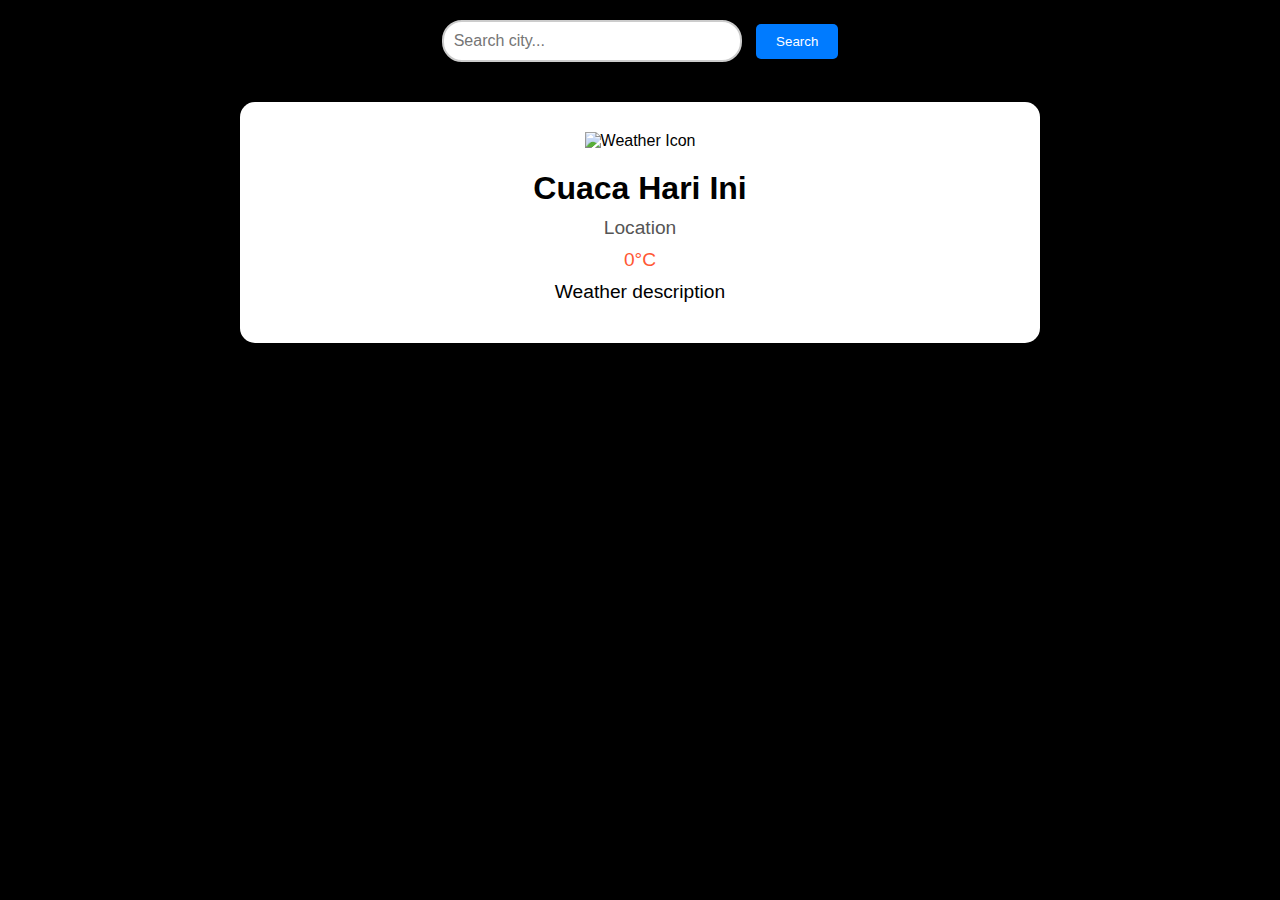
==== index.html @ 5a009dc9 "Rename Weather.html to index.html" ====
<!DOCTYPE html>
<html lang="en">
<head>
  <meta charset="UTF-8">
  <meta name="viewport" content="width=device-width, initial-scale=1.0">
  <title>SkyWave - Weather</title>
  <link rel="stylesheet" href="style.css">
  <script src="https://cdn.jsdelivr.net/npm/particles.js"></script>
</head>
<body>
  <div id="particles-js"></div>

  <!-- Search bar -->
  <div class="search-container">
    <input type="text" class="search-bar" placeholder="Search city..." id="cityInput">
    <button onclick="getWeather()">Search</button>
  </div>

  <!-- Weather Info -->
  <div class="container">
    <div class="weather-card">
      <img id="weather-icon" class="weather-icon" src="" alt="Weather Icon">
      <h2 id="weather-title">Cuaca Hari Ini</h2>
      <p id="location" class="location">Location</p>
      <p id="temp" class="temp">0°C</p>
      <p id="description">Weather description</p>
    </div>
  </div>

  <script src="script.js"></script>
  <script src="Main.js"></script>
</body>
</html>
---- style.css ----
/* Styling umum untuk body dan html */
body, html {
  margin: 0;
  padding: 0;
  height: 100%;
  overflow: hidden;
  font-family: 'Roboto', sans-serif;
}

/* Styling untuk partikel background */
#particles-js {
  width: 100%;
  height: 100vh;
  background-color: hsl(0, 0%, 0%);
  position: absolute;
  top: 0;
  left: 0;
  z-index: -1;
}

/* Styling untuk search bar */
.search-container {
  text-align: center;
  margin-top: 20px;
}

.search-bar {
  width: 300px;
  padding: 10px;
  font-size: 16px;
  border-radius: 20px;
  border: 2px solid #ccc;
  outline: none;
  box-sizing: border-box;
}

.search-bar:focus {
  border-color: #007bff;
}

button {
  padding: 10px 20px;
  margin-left: 10px;
  border-radius: 5px;
  background-color: #007bff;
  color: white;
  border: none;
  cursor: pointer;
}

/* Styling untuk container cuaca */
.container {
  width: 80%;
  max-width: 800px;
  margin: 0 auto;
  padding: 20px;
  text-align: center;
  position: relative;
  z-index: 1;
}

/* Styling untuk kartu cuaca */
.weather-card {
  background: #fff;
  border-radius: 15px;
  box-shadow: 0 4px 8px rgba(0, 0, 0, 0.1);
  padding: 30px;
  margin: 20px 0;
}

.weather-icon {
  width: 100px;
  height: auto;
  margin-bottom: 20px;
}

.weather-card h2 {
  margin: 0;
  font-size: 2em;
}

.weather-card p {
  font-size: 1.2em;
  margin: 10px 0;
}

.temp {
  font-size: 3em;
  color: #FF5733;
}

.location {
  font-size: 1.2em;
  color: #555;
}

/* Responsif untuk perangkat kecil */
@media screen and (max-width: 600px) {
  .search-bar {
    width: 80%;
  }
  .weather-card {
    padding: 20px;
  }
  .weather-icon {
    width: 80px;
  }
  .temp {
    font-size: 2.5em;
  }
  .location {
    font-size: 1em;
  }
}
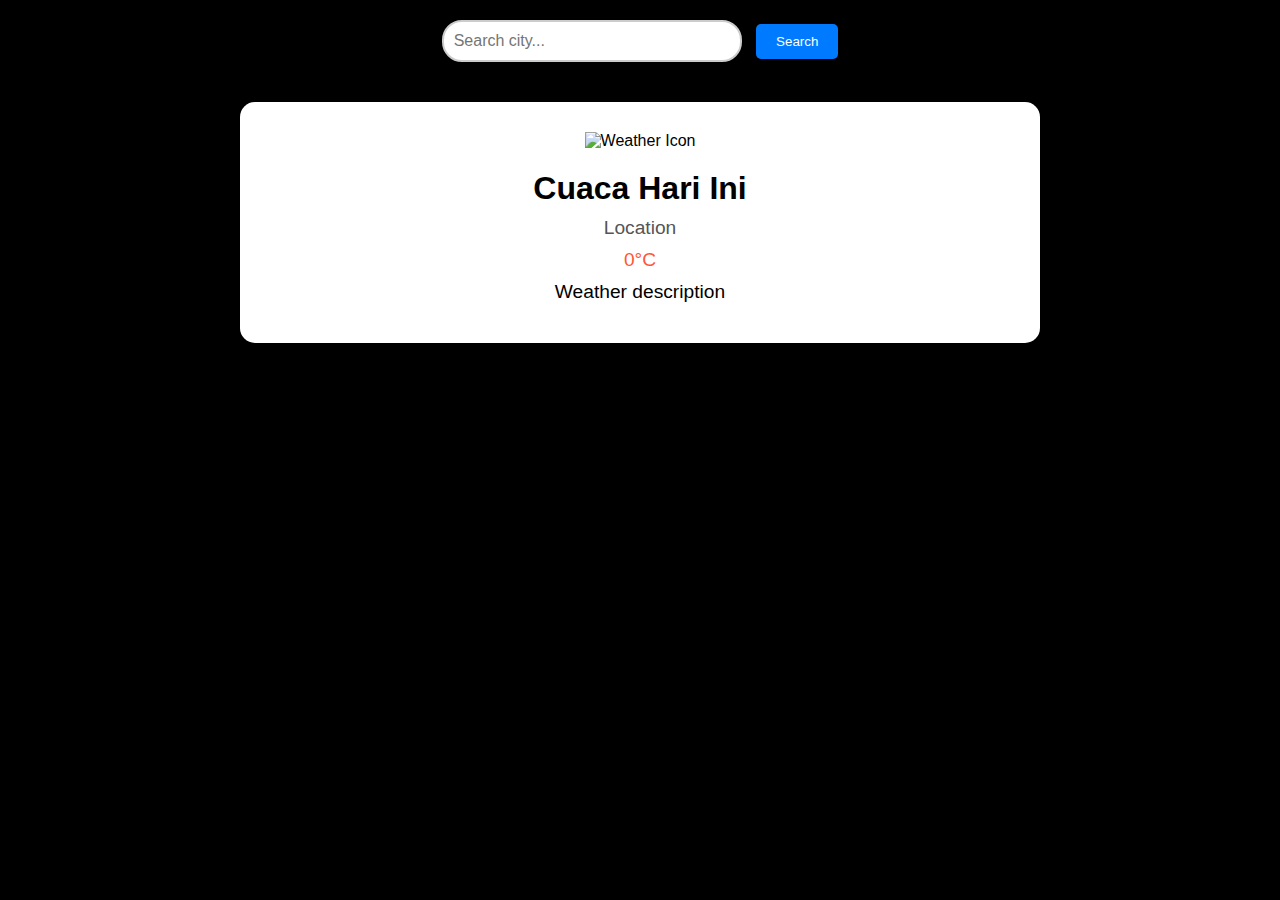
==== commit 3bbdeb47: "Rename Weather.html to index.html" ====
--- a/index.html
+++ b/index.html
@@ -8,7 +8,8 @@
   <script src="https://cdn.jsdelivr.net/npm/particles.js"></script>
 </head>
 <body>
-  <div id="particles-js"></div>
+ <div id="particles-js"></div>
+ <!--<img id="background" class="BackGroundS">-->
 
   <!-- Search bar -->
   <div class="search-container">
@@ -19,7 +20,7 @@
   <!-- Weather Info -->
   <div class="container">
     <div class="weather-card">
-      <img id="weather-icon" class="weather-icon" src="" alt="Weather Icon">
+      <img id="weather-icons" class="weather-icon" src="" alt="Weather Icon">
       <h2 id="weather-title">Cuaca Hari Ini</h2>
       <p id="location" class="location">Location</p>
       <p id="temp" class="temp">0°C</p>
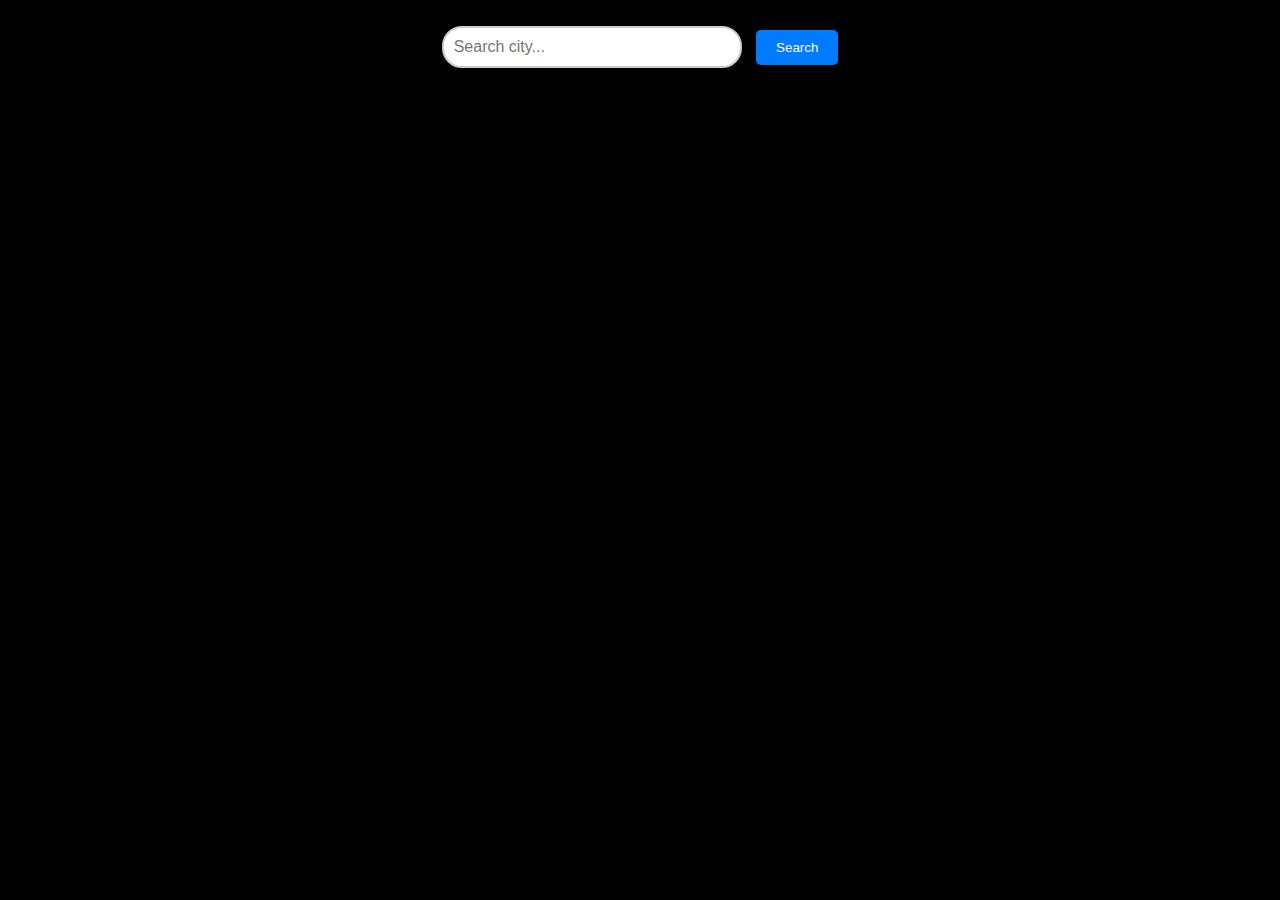
==== commit a9323246: "Update index.html" ====
--- a/index.html
+++ b/index.html
@@ -25,6 +25,7 @@
       <p id="location" class="location">Location</p>
       <p id="temp" class="temp">0°C</p>
       <p id="description">Weather description</p>
+        <h1 class="Pras">Made By Prasta</h1>
     </div>
   </div>
 
--- a/style.css
+++ b/style.css
@@ -5,6 +5,79 @@
   height: 100%;
   overflow: hidden;
   font-family: 'Roboto', sans-serif;
+}
+
+@media screen and (min-width: 1024px) {
+  .search-container {
+    width: 100%; /* Pastikan kontainer penuh */
+    text-align: center;
+    margin-top: 20px;
+  }
+
+  .search-bar {
+    width: 100%; /* Lebar penuh hanya di PC */
+    padding: 10px;
+    font-size: 16px;
+    border-radius: 20px;
+    border: 2px solid #ccc;
+    outline: none;
+    box-sizing: border-box;
+  }
+
+  .search-bar:focus {
+    border-color: #007bff;
+  }
+
+  button {
+    padding: 10px 20px;
+    margin-top: 10px;
+    border-radius: 5px;
+    background-color: #007bff;
+    color: white;
+    border: none;
+    cursor: pointer;
+  }
+}
+
+@media screen and (min-width: 1024px) {
+  .container {
+    display: flex;
+    flex-direction: column;
+    justify-content: center;
+    align-items: center;
+    height: 70vh;
+    width: 80vw;
+    margin: auto;
+  }
+
+  .weather-card {
+    flex: 1;
+    display: flex;
+    flex-direction: column;
+    justify-content: center;
+    align-items: center;
+    width: 100%;
+    height: 100%;
+  }
+
+  .search-bar {
+    height: 80%;
+    width: 30%;
+    font-size: 1.5em;
+  }
+
+  .weather-icon {
+    width: 20%;
+    height: auto;
+  }
+
+  .temp {
+    font-size: 5em;
+  }
+
+  .location, .weather-card p, .weather-card h2 {
+    font-size: 2em;
+  }
 }
 
 /* Styling untuk partikel background */
@@ -111,4 +184,8 @@
   .location {
     font-size: 1em;
   }
-}+}
+
+.container{
+  display: none;
+}
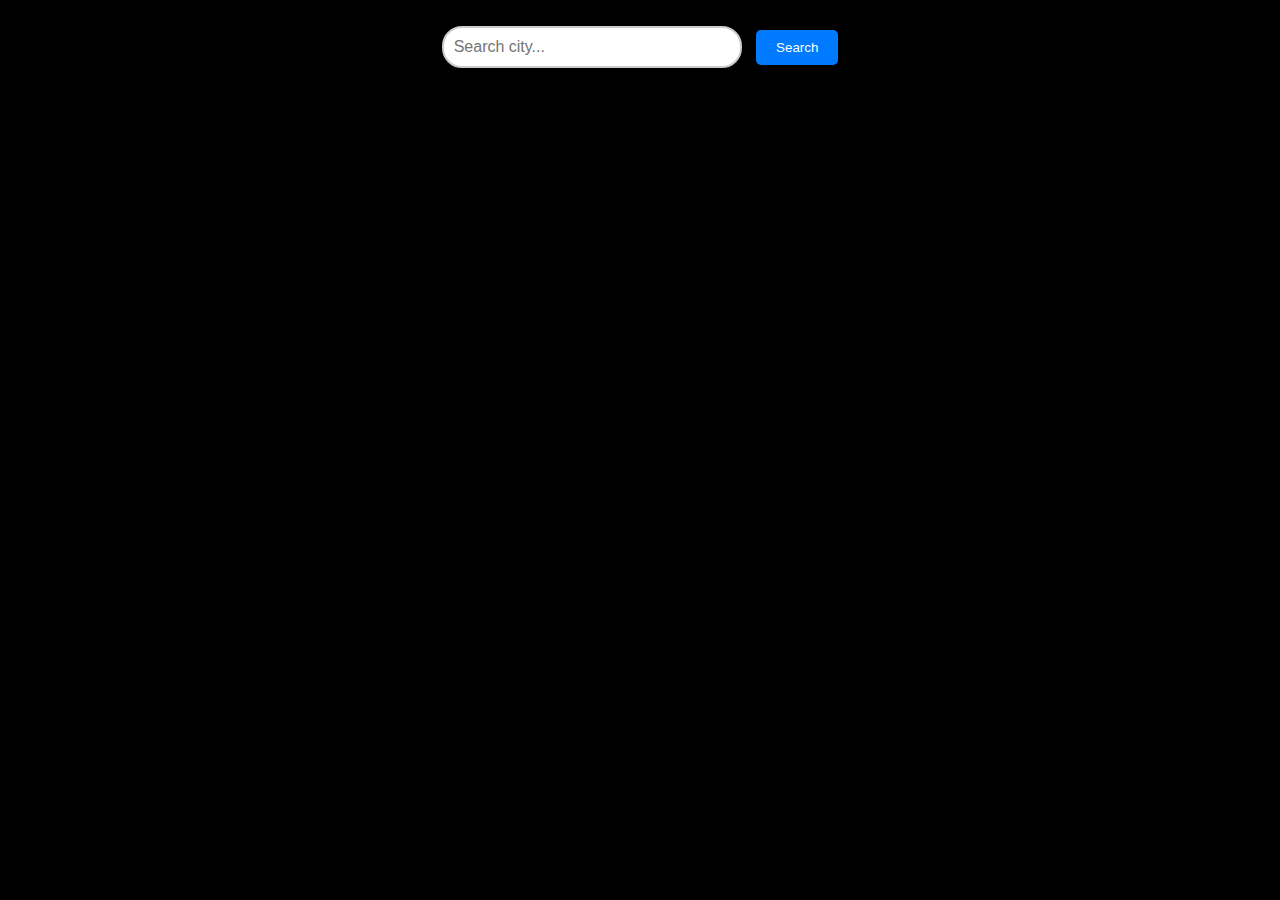
==== commit 389daac3: "Rename Weather.html to index.html" ====
--- a/index.html
+++ b/index.html
@@ -28,6 +28,14 @@
         <h1 class="Pras">Made By Prasta</h1>
     </div>
   </div>
+  
+  <div class="Cara">
+<h1>Cara Pakai:</h1>
+<h1>1. Masukan Nama Negara/Kota</h1>
+<h1>2. Lalu Pencet Tombol Search</h1>
+<h1>Selamat Mencoba</h1>
+  </div>
+
 
   <script src="script.js"></script>
   <script src="Main.js"></script>
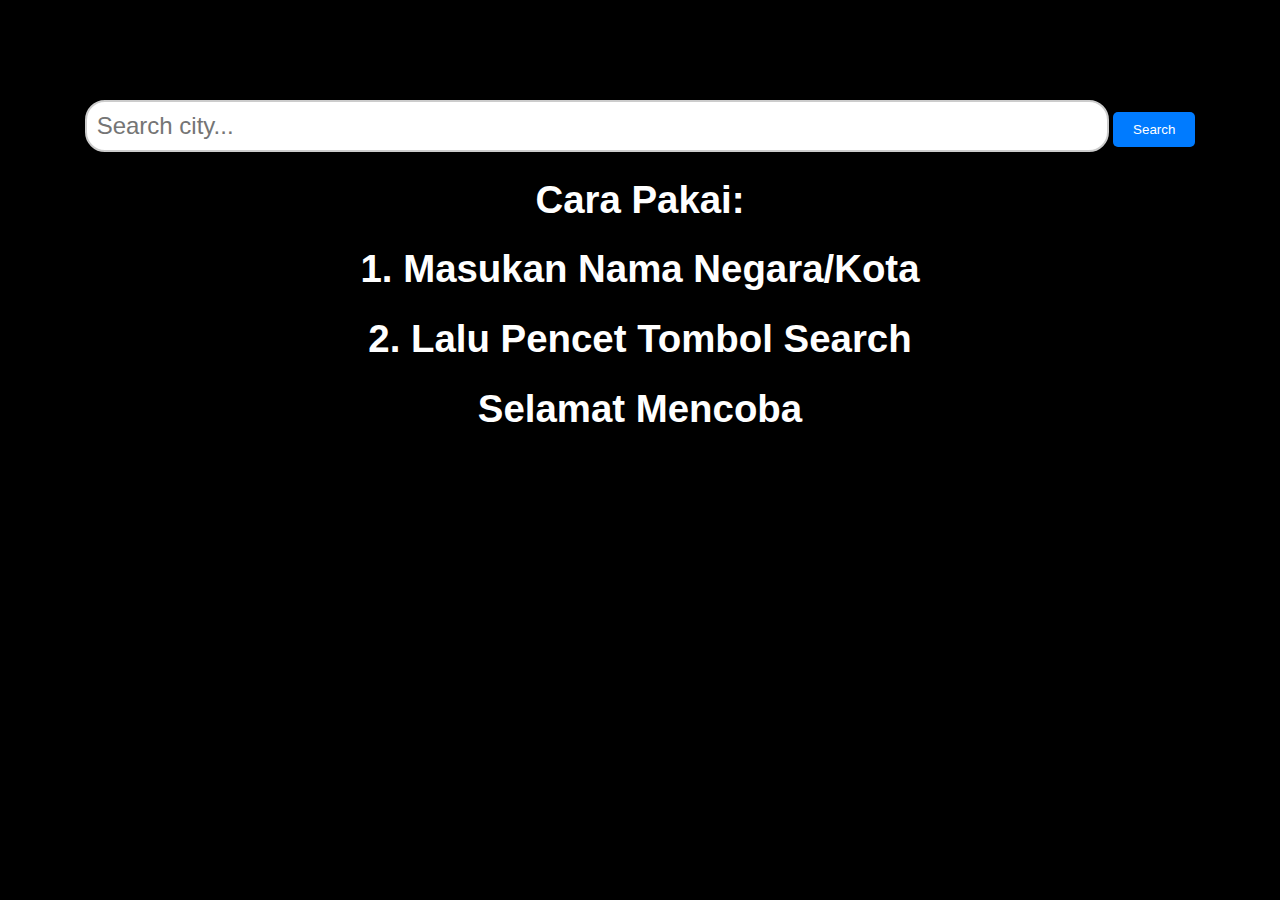
==== commit bf65e0b6: "Rename Weather.html to index.html" ====
--- a/index.html
+++ b/index.html
@@ -5,7 +5,9 @@
   <meta name="viewport" content="width=device-width, initial-scale=1.0">
   <title>SkyWave - Weather</title>
   <link rel="stylesheet" href="style.css">
-  <script src="https://cdn.jsdelivr.net/npm/particles.js"></script>
+  <script src="https://cdn.jsdelivr.net/npm/particles.js">
+    <link rel="preload">
+  </script>
 </head>
 <body>
  <div id="particles-js"></div>
--- a/style.css
+++ b/style.css
@@ -7,80 +7,7 @@
   font-family: 'Roboto', sans-serif;
 }
 
-@media screen and (min-width: 1024px) {
-  .search-container {
-    width: 100%; /* Pastikan kontainer penuh */
-    text-align: center;
-    margin-top: 20px;
-  }
-
-  .search-bar {
-    width: 100%; /* Lebar penuh hanya di PC */
-    padding: 10px;
-    font-size: 16px;
-    border-radius: 20px;
-    border: 2px solid #ccc;
-    outline: none;
-    box-sizing: border-box;
-  }
-
-  .search-bar:focus {
-    border-color: #007bff;
-  }
-
-  button {
-    padding: 10px 20px;
-    margin-top: 10px;
-    border-radius: 5px;
-    background-color: #007bff;
-    color: white;
-    border: none;
-    cursor: pointer;
-  }
-}
-
-@media screen and (min-width: 1024px) {
-  .container {
-    display: flex;
-    flex-direction: column;
-    justify-content: center;
-    align-items: center;
-    height: 70vh;
-    width: 80vw;
-    margin: auto;
-  }
-
-  .weather-card {
-    flex: 1;
-    display: flex;
-    flex-direction: column;
-    justify-content: center;
-    align-items: center;
-    width: 100%;
-    height: 100%;
-  }
-
-  .search-bar {
-    height: 80%;
-    width: 30%;
-    font-size: 1.5em;
-  }
-
-  .weather-icon {
-    width: 20%;
-    height: auto;
-  }
-
-  .temp {
-    font-size: 5em;
-  }
-
-  .location, .weather-card p, .weather-card h2 {
-    font-size: 2em;
-  }
-}
-
-/* Styling untuk partikel background */
+/* Styling untuk background partikel */
 #particles-js {
   width: 100%;
   height: 100vh;
@@ -91,14 +18,13 @@
   z-index: -1;
 }
 
-/* Styling untuk search bar */
+/* Styling untuk kontainer dan search bar */
 .search-container {
   text-align: center;
   margin-top: 20px;
 }
 
 .search-bar {
-  width: 300px;
   padding: 10px;
   font-size: 16px;
   border-radius: 20px;
@@ -113,7 +39,7 @@
 
 button {
   padding: 10px 20px;
-  margin-left: 10px;
+  margin-top: 10px;
   border-radius: 5px;
   background-color: #007bff;
   color: white;
@@ -123,6 +49,7 @@
 
 /* Styling untuk container cuaca */
 .container {
+  display: none;
   width: 80%;
   max-width: 800px;
   margin: 0 auto;
@@ -167,25 +94,83 @@
   color: #555;
 }
 
-/* Responsif untuk perangkat kecil */
+/* Styling untuk elemen .Cara (tips atau informasi) */
+.Cara {
+  text-align: center;
+  color: white;
+  z-index: 10;
+  font-size: 1.2em;
+  margin-top: 20px;
+}
+
+
+
+/* Responsif untuk perangkat besar (Laptop/Monitor) */
+@media screen and (min-width: 1024px) {
+  .search-container {
+    width: 100%;
+    text-align: center;
+    margin-top: 100px;
+  }
+
+  .search-bar {
+    width: 80%; /* Lebar 80% pada perangkat besar */
+    font-size: 1.5em;
+  }
+
+  .container {
+    display: flex;
+    flex-direction: column;
+    justify-content: center;
+    align-items: center;
+    height: 70vh;
+    width: 80vw;
+    margin: auto;
+    display: none;
+  }
+
+  .weather-card {
+    flex: 1;
+    display: flex;
+    flex-direction: column;
+    justify-content: center;
+    align-items: center;
+    width: 100%;
+    height: 100%;
+  }
+
+  .weather-icon {
+    width: 20%;
+  }
+
+  .temp {
+    font-size: 5em;
+  }
+
+  .location, .weather-card p, .weather-card h2 {
+    font-size: 2em;
+  }
+}
+
+/* Responsif untuk perangkat kecil (Mobile) */
 @media screen and (max-width: 600px) {
   .search-bar {
     width: 80%;
   }
+
   .weather-card {
     padding: 20px;
   }
+
   .weather-icon {
     width: 80px;
   }
+
   .temp {
     font-size: 2.5em;
   }
+
   .location {
     font-size: 1em;
   }
-}
-
-.container{
-  display: none;
-}
+}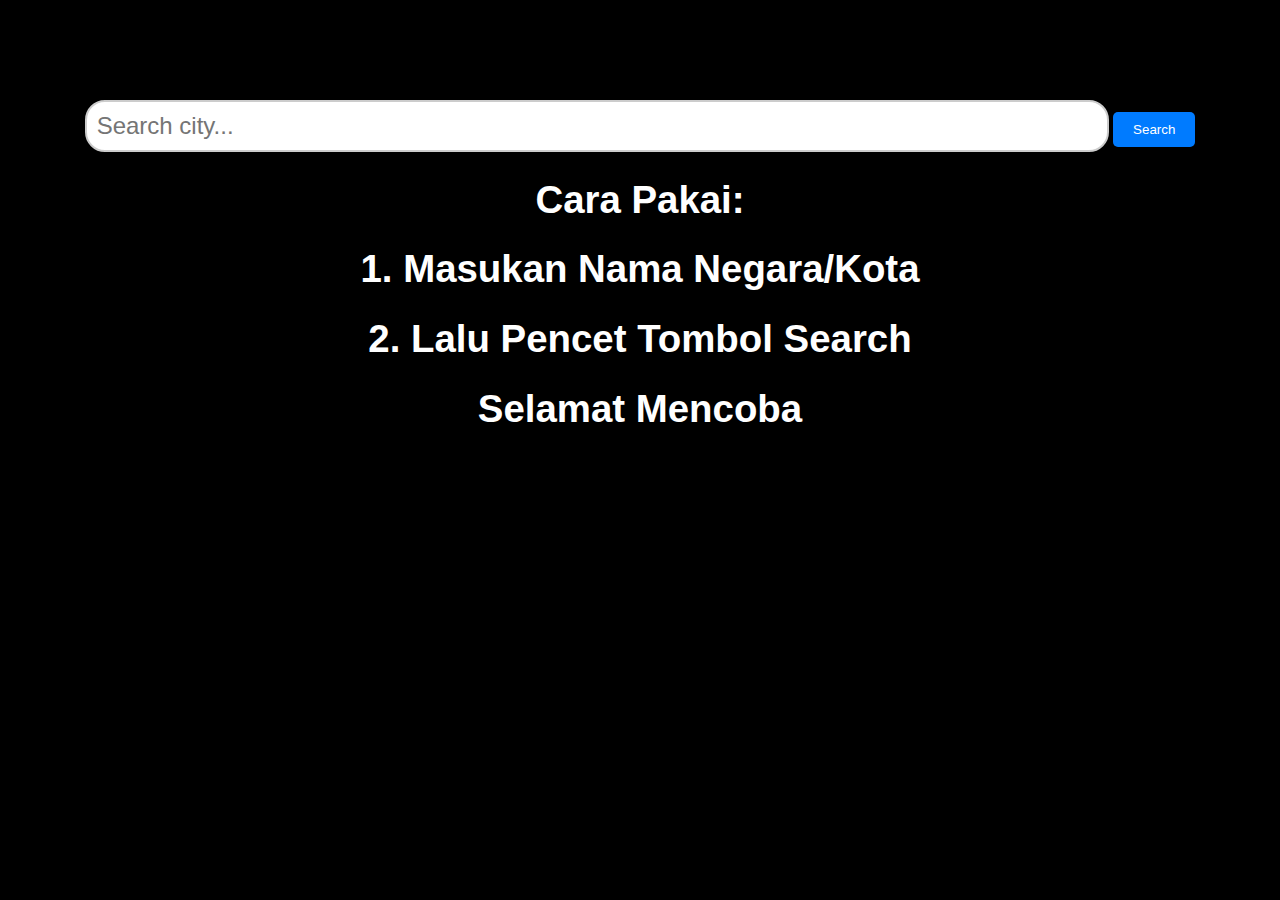
==== commit 0605ebf3: "Update index.html" ====
--- a/index.html
+++ b/index.html
@@ -5,18 +5,17 @@
   <meta name="viewport" content="width=device-width, initial-scale=1.0">
   <title>SkyWave - Weather</title>
   <link rel="stylesheet" href="style.css">
-  <script src="https://cdn.jsdelivr.net/npm/particles.js">
-    <link rel="preload">
-  </script>
+  <script src="https://cdn.jsdelivr.net/npm/particles.js"></script>
 </head>
 <body>
- <div id="particles-js"></div>
- <!--<img id="background" class="BackGroundS">-->
+  <div id="particles-js"></div>
 
-  <!-- Search bar -->
+  <!-- Search Form -->
   <div class="search-container">
-    <input type="text" class="search-bar" placeholder="Search city..." id="cityInput">
-    <button onclick="getWeather()">Search</button>
+    <form onsubmit="getWeather(event)">
+      <input type="search" class="search-bar" placeholder="Search city..." id="cityInput" required>
+      <button type="submit">Search</button>
+    </form>
   </div>
 
   <!-- Weather Info -->
@@ -27,19 +26,17 @@
       <p id="location" class="location">Location</p>
       <p id="temp" class="temp">0°C</p>
       <p id="description">Weather description</p>
-        <h1 class="Pras">Made By Prasta</h1>
+      <h1 class="Pras">Made By Prasta</h1>
     </div>
   </div>
-  
+
   <div class="Cara">
-<h1>Cara Pakai:</h1>
-<h1>1. Masukan Nama Negara/Kota</h1>
-<h1>2. Lalu Pencet Tombol Search</h1>
-<h1>Selamat Mencoba</h1>
+    <h1>Cara Pakai:</h1>
+    <h1>1. Masukan Nama Negara/Kota</h1>
+    <h1>2. Lalu Pencet Tombol Search</h1>
+    <h1>Selamat Mencoba</h1>
   </div>
 
-
   <script src="script.js"></script>
-  <script src="Main.js"></script>
 </body>
 </html>
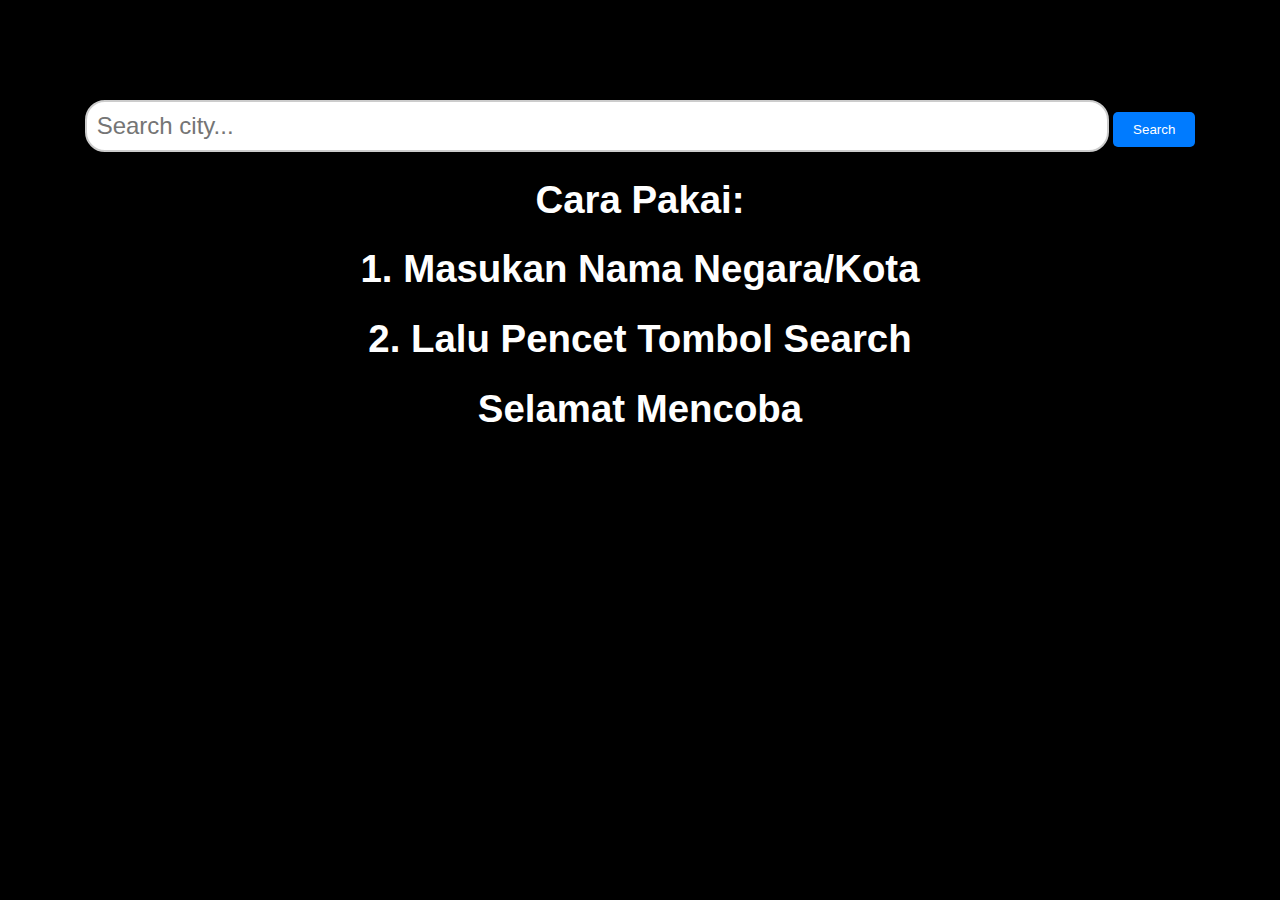
==== commit 83250ba5: "Update index.html" ====
--- a/index.html
+++ b/index.html
@@ -38,5 +38,6 @@
   </div>
 
   <script src="script.js"></script>
+  <script src="Main.js"></script>
 </body>
 </html>
